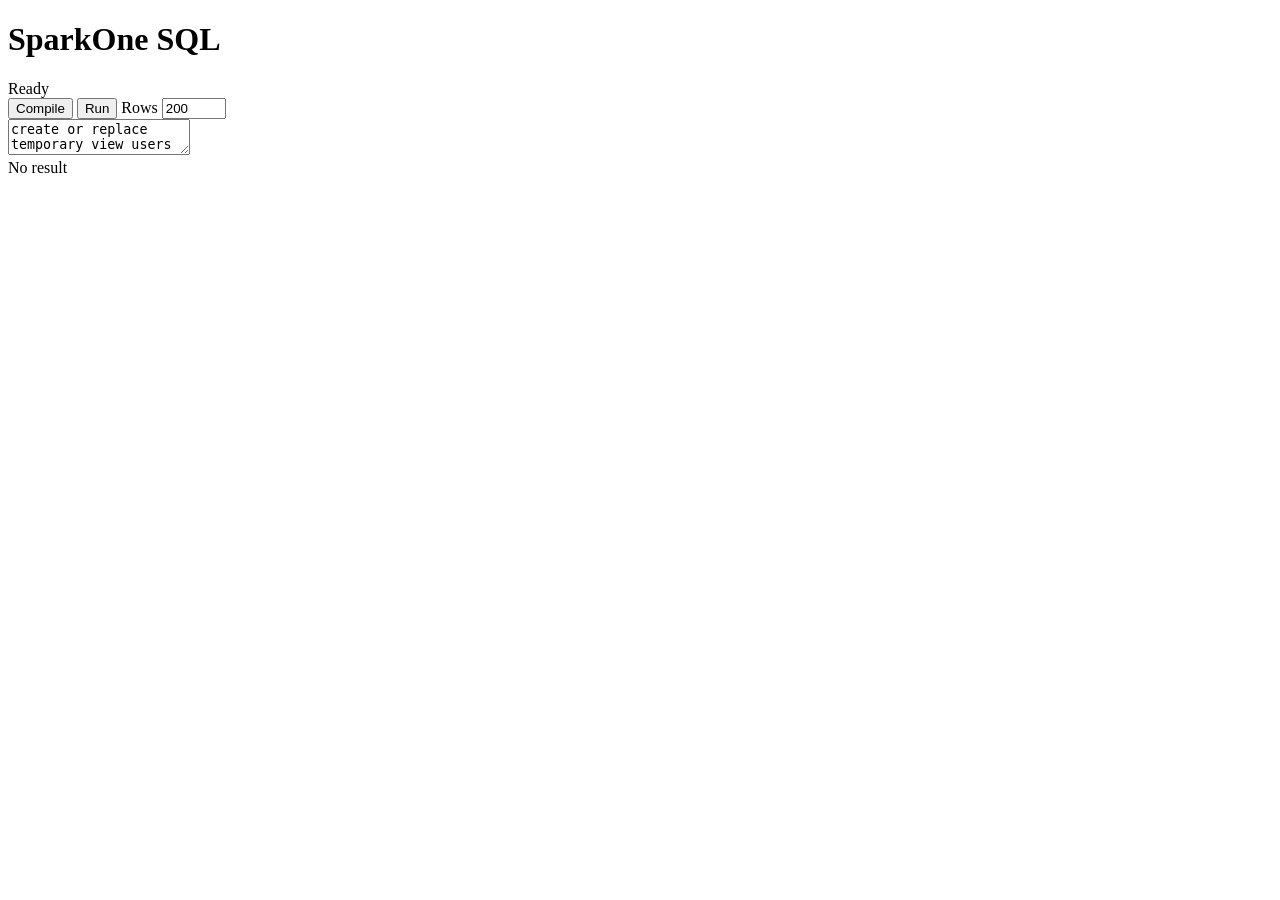
==== src/main/resources/public/index.html @ d152caf1 "功能：初始化 SparkOne SQL MVP 本地运行台 编译器： - 新增 ANTLR DSL 语法，仅解析 SparkOne 的 load/save 薄命令。 - 接入 SparkSqlPars" ====
<!doctype html>
<html lang="en">
<head>
  <meta charset="utf-8">
  <meta name="viewport" content="width=device-width, initial-scale=1">
  <title>SparkOne SQL</title>
  <link rel="stylesheet" href="/style.css">
</head>
<body>
  <header>
    <h1>SparkOne SQL</h1>
    <div class="status" id="status">Ready</div>
  </header>
  <main>
    <section class="pane">
      <div class="toolbar">
        <button id="compile">Compile</button>
        <button class="primary" id="run">Run</button>
        <label>Rows <input id="limit" type="number" min="1" max="1000" value="200"></label>
      </div>
      <textarea id="script" spellcheck="false">create or replace temporary view users as
select * from values
  ('beijing', 1),
  ('shanghai', 2),
  ('beijing', 3)
as users(city, id);

create or replace temporary view city_stats as
select city, count(*) as cnt
from users
group by city;

select * from city_stats order by city;</textarea>
    </section>
    <section class="pane">
      <div class="toolbar">
        <div class="status" id="summary">No result</div>
      </div>
      <div class="output" id="output"></div>
    </section>
  </main>
  <script src="/app.js"></script>
</body>
</html>
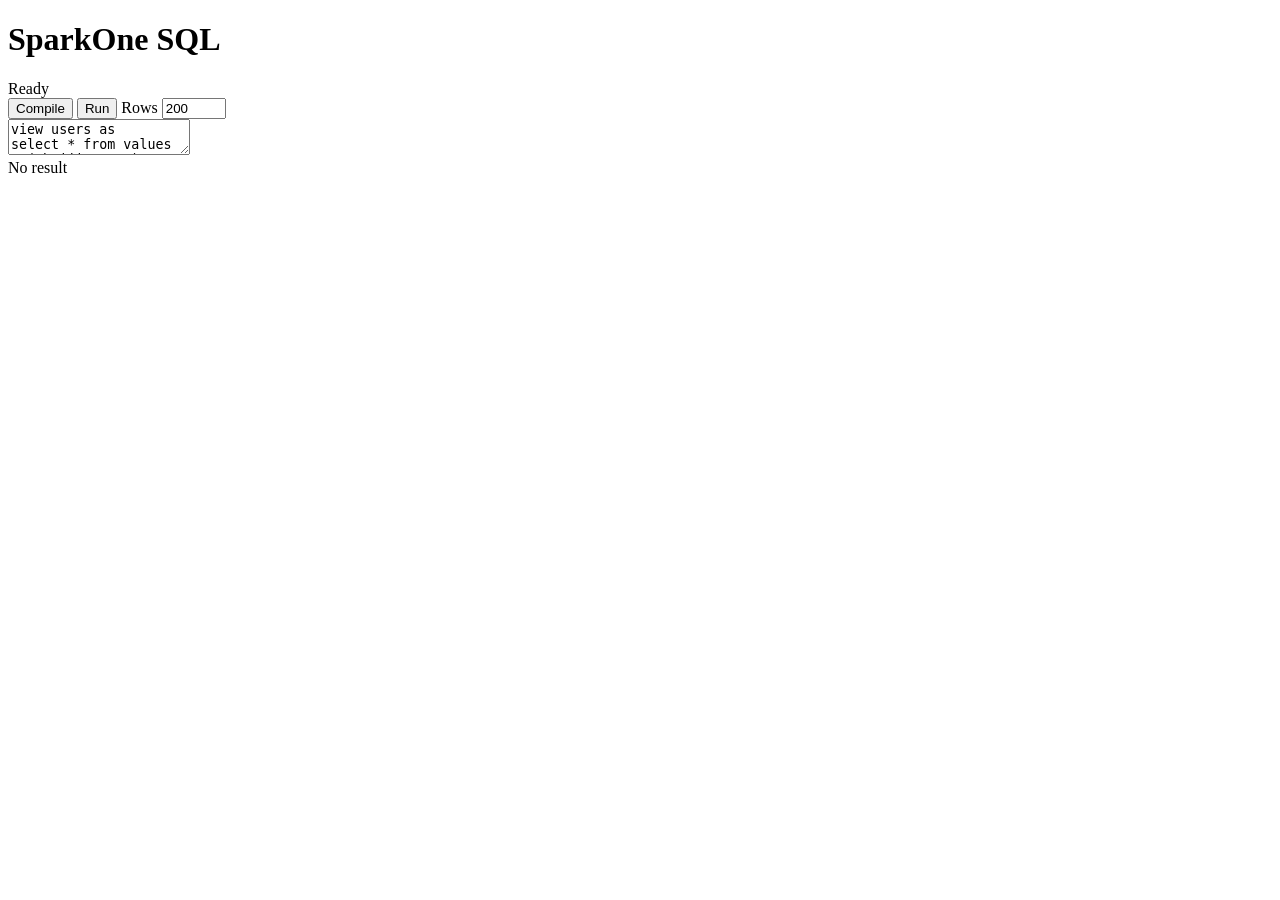
==== commit 8fb274e4: "功能：新增 view 语法糖并支持选中执行 编译器： - 新增 view name as select 语法糖，编译为 Spark 原生临时视图。 - 移除尾部 select as table 改写路" ====
--- a/src/main/resources/public/index.html
+++ b/src/main/resources/public/index.html
@@ -4,6 +4,8 @@
   <meta charset="utf-8">
   <meta name="viewport" content="width=device-width, initial-scale=1">
   <title>SparkOne SQL</title>
+  <link rel="stylesheet" href="/webjars/codemirror/5.65.19/lib/codemirror.css">
+  <link rel="stylesheet" href="/webjars/codemirror/5.65.19/theme/idea.css">
   <link rel="stylesheet" href="/style.css">
 </head>
 <body>
@@ -18,14 +20,14 @@
         <button class="primary" id="run">Run</button>
         <label>Rows <input id="limit" type="number" min="1" max="1000" value="200"></label>
       </div>
-      <textarea id="script" spellcheck="false">create or replace temporary view users as
+      <textarea id="script" spellcheck="false">view users as
 select * from values
   ('beijing', 1),
   ('shanghai', 2),
   ('beijing', 3)
 as users(city, id);
 
-create or replace temporary view city_stats as
+view city_stats as
 select city, count(*) as cnt
 from users
 group by city;
@@ -39,6 +41,8 @@
       <div class="output" id="output"></div>
     </section>
   </main>
+  <script src="/webjars/codemirror/5.65.19/lib/codemirror.js"></script>
+  <script src="/webjars/codemirror/5.65.19/mode/sql/sql.js"></script>
   <script src="/app.js"></script>
 </body>
 </html>
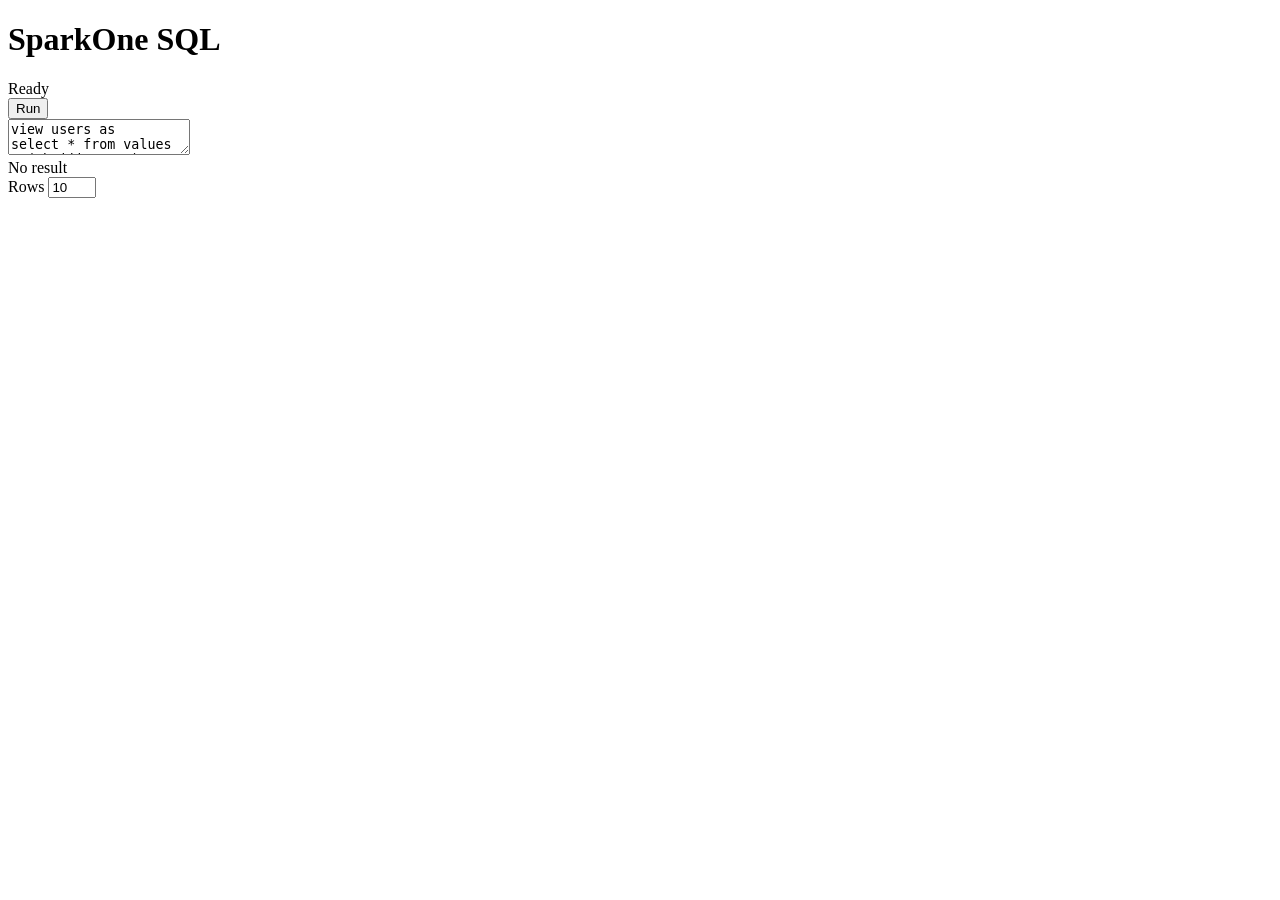
==== commit c6c642a0: "功能：优化 load schema 预览交互 将 load 执行调整为 schema-first，默认不自动 collect 数据，预览改为基于已注册临时视图的结果区 tab 触发。  补充 prev" ====
--- a/src/main/resources/public/index.html
+++ b/src/main/resources/public/index.html
@@ -16,9 +16,8 @@
   <main>
     <section class="pane">
       <div class="toolbar">
-        <button id="compile">Compile</button>
+        <button id="compile" hidden>Compile</button>
         <button class="primary" id="run">Run</button>
-        <label>Rows <input id="limit" type="number" min="1" max="1000" value="200"></label>
       </div>
       <textarea id="script" spellcheck="false">view users as
 select * from values
@@ -37,6 +36,7 @@
     <section class="pane">
       <div class="toolbar">
         <div class="status" id="summary">No result</div>
+        <label>Rows <input id="limit" type="number" min="1" max="10" value="10"></label>
       </div>
       <div class="output" id="output"></div>
     </section>
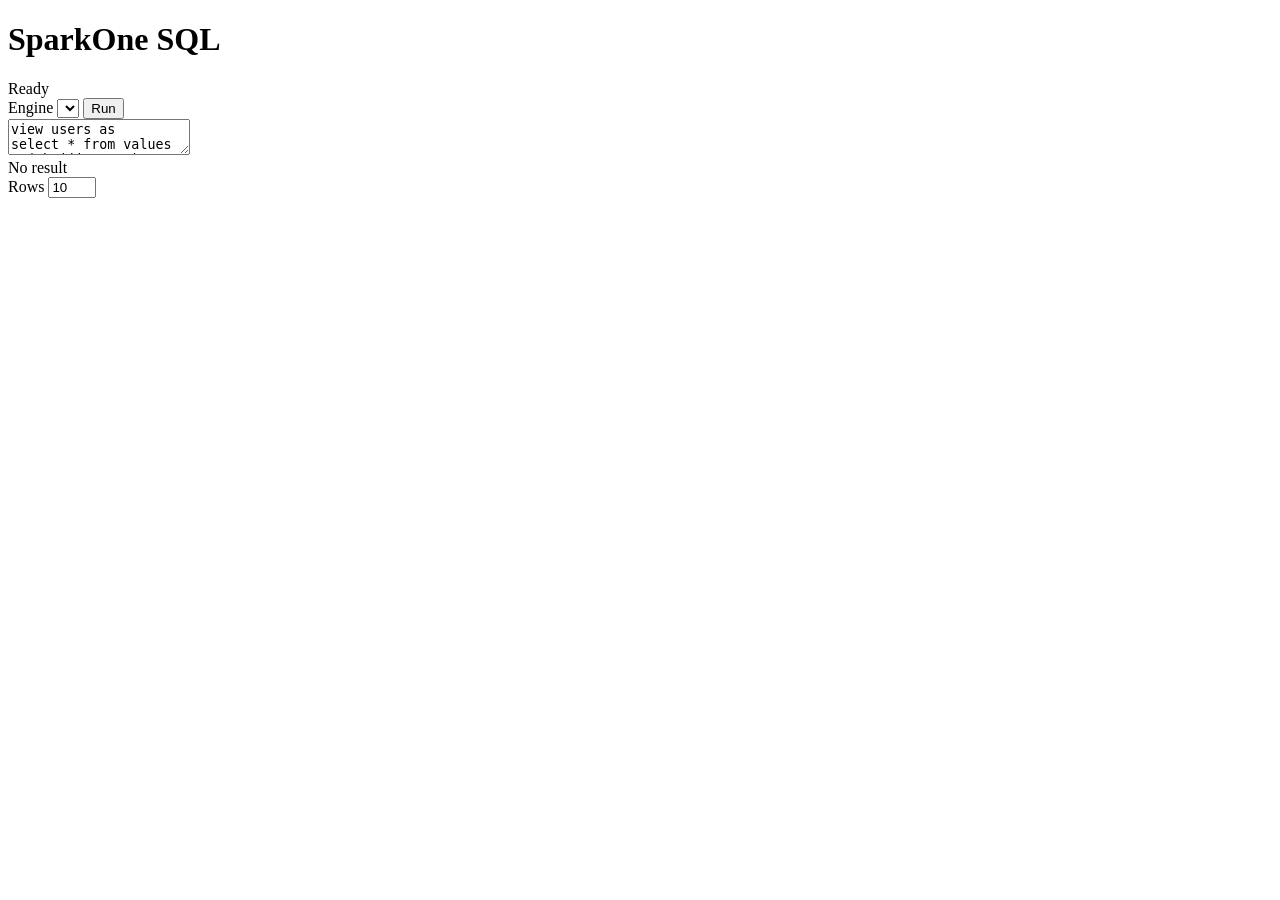
==== commit d9bb4efc: "功能：重构执行引擎配置 将本地 Spark runtime 配置收敛到 engines.local，新增 local 与 Kyuubi 执行引擎抽象，并让 Web/API 支持选择执行引擎。  同步配" ====
--- a/src/main/resources/public/index.html
+++ b/src/main/resources/public/index.html
@@ -16,6 +16,7 @@
   <main>
     <section class="pane">
       <div class="toolbar">
+        <label>Engine <select id="engine"></select></label>
         <button id="compile" hidden>Compile</button>
         <button class="primary" id="run">Run</button>
       </div>
@@ -36,7 +37,7 @@
     <section class="pane">
       <div class="toolbar">
         <div class="status" id="summary">No result</div>
-        <label>Rows <input id="limit" type="number" min="1" max="10" value="10"></label>
+        <label class="rows-control">Rows <input id="limit" type="number" min="1" max="10" value="10"></label>
       </div>
       <div class="output" id="output"></div>
     </section>
